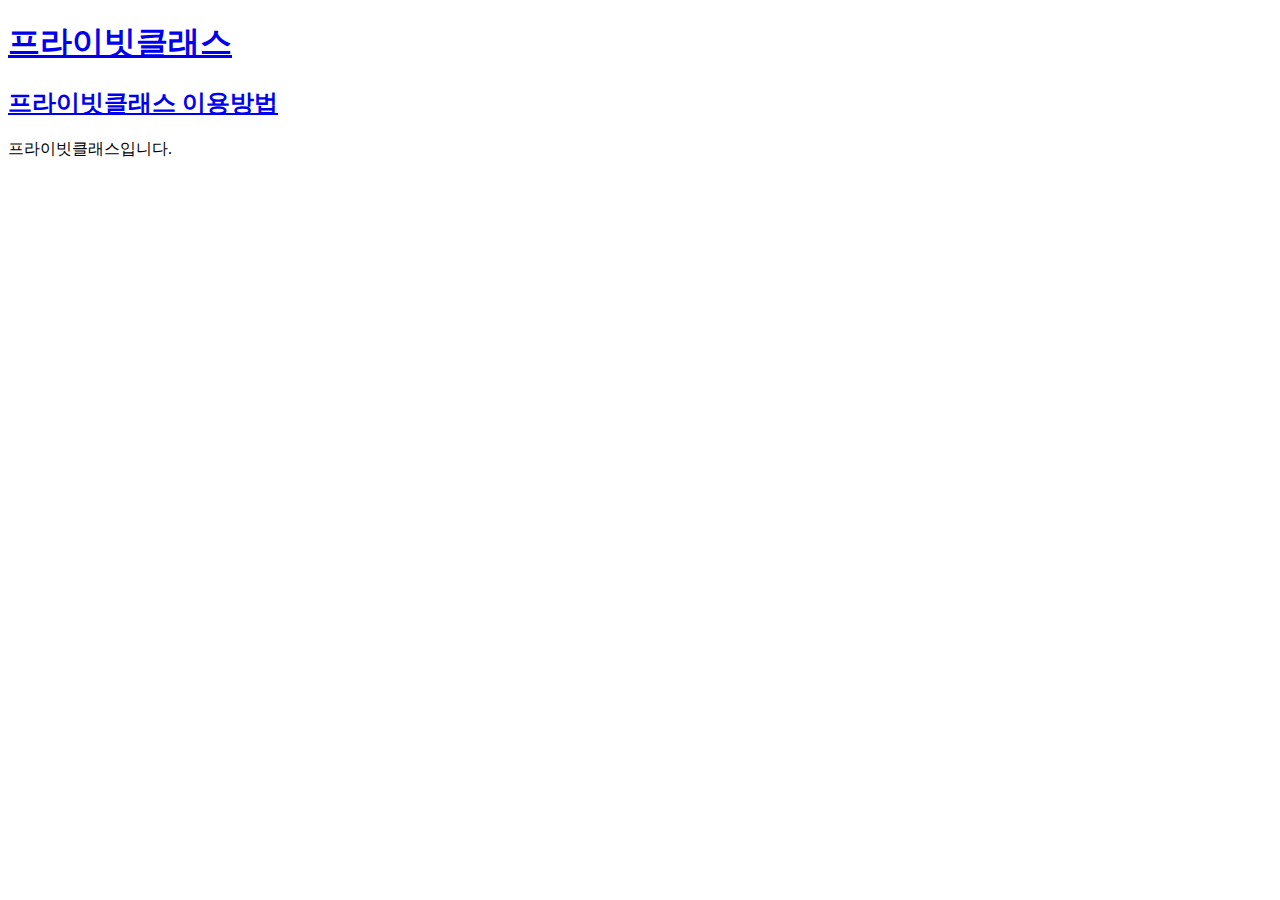
==== index.html @ 2be62e3c "index.html, howtouse.html 추가" ====
<!DOCTYPE html>
<html>
    <head>
        <title>P.CLASS</title>
    </head>
    <body>
        <h1><a href="index.html">프라이빗클래스</a></h1>
        <div>
            <h2>
                <a href="howtouse.html">프라이빗클래스 이용방법</a>
            </h2>
        </div>
        <div>
            <p>
                프라이빗클래스입니다.
            </p>
        </div>        
    </body>
</html>
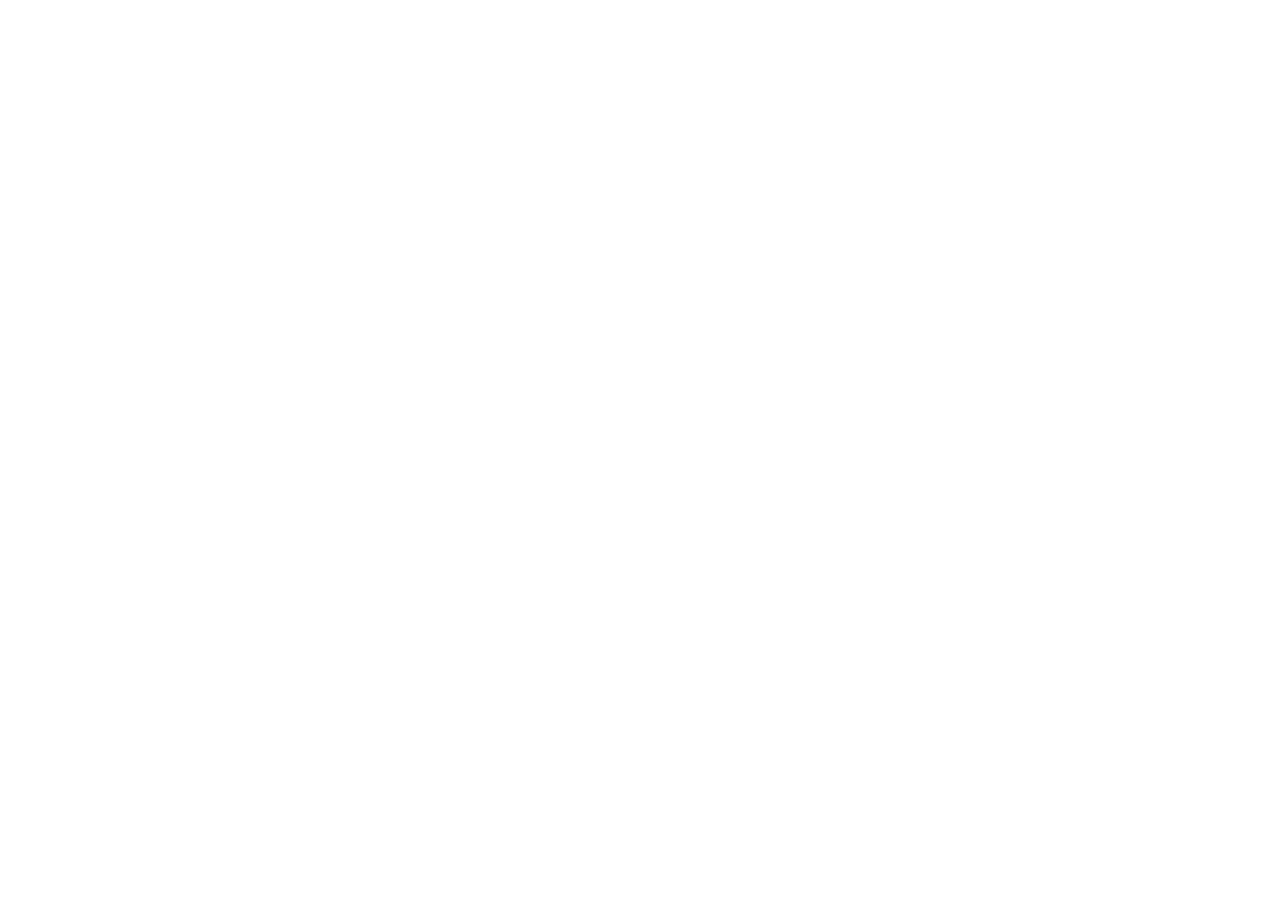
==== commit fef553d9: "Add Dummy index.html" ====
--- a/index.html
+++ b/index.html
@@ -1,19 +1,10 @@
 <!DOCTYPE html>
 <html>
     <head>
-        <title>P.CLASS</title>
+        <title>Mugeon Kim Page</title>
+        <meta http-equiv="refresh" content="0; url=https://sselrats.github.io/legendary-goggles/main.html" />
+        <link rel="stylesheet" href="common.css">
     </head>
     <body>
-        <h1><a href="index.html">프라이빗클래스</a></h1>
-        <div>
-            <h2>
-                <a href="howtouse.html">프라이빗클래스 이용방법</a>
-            </h2>
-        </div>
-        <div>
-            <p>
-                프라이빗클래스입니다.
-            </p>
-        </div>        
     </body>
 </html>